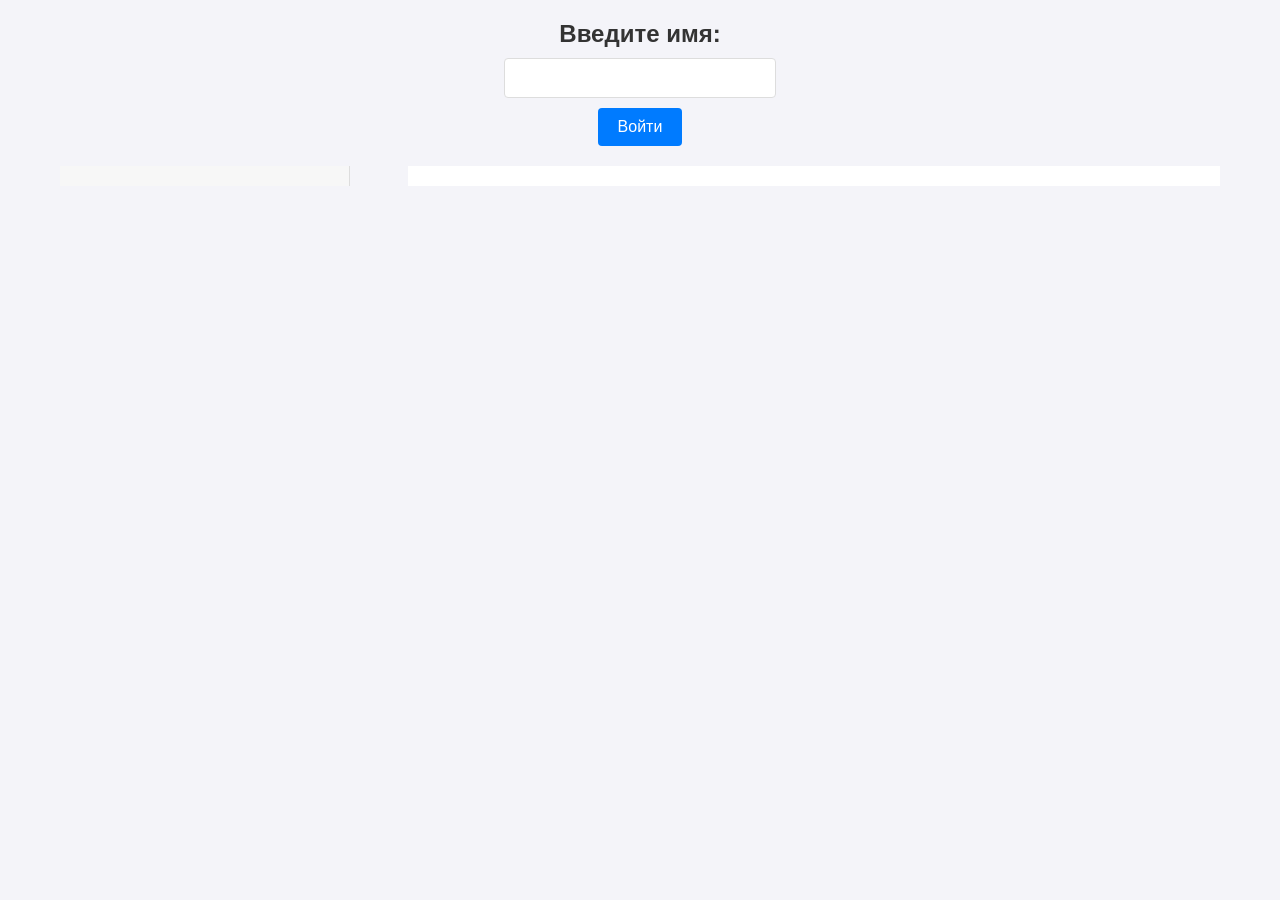
==== src/main/frontend/index.html @ 11faea4d "Finish" ====
<!DOCTYPE html>
<html lang="ru">
<head>
    <meta charset="UTF-8">
    <meta name="viewport" content="width=device-width, initial-scale=1.0">
    <title>WebSocket Chat</title>
    <link rel="stylesheet" href="styles.css">
</head>
<body>
<h2>Введите имя:</h2>
<input type="text" id="usernameInput">
<button id="enterButton" onclick="enterChat()">Войти</button>

<div id="chatWrapper">
    <div id="leftPanel">
        <div id="rooms" style="display:none;">
            <h2>Выберите комнату:</h2>
            <button onclick="connect('room1')">Комната 1</button>
            <button onclick="connect('room2')">Комната 2</button>
        </div>

        <div id="users" style="display:none;">
            <h3>Список пользователей</h3>
            <div id="userList"></div>
        </div>
    </div>

    <div id="rightPanel">
        <div id="privateChatSection" style="display:none;">
            <h3>Личное сообщение</h3>
            <input type="text" id="privateMessageInput" placeholder="Имя пользователя">
            <input type="text" id="privateMessageText" placeholder="Текст сообщения">
            <button onclick="sendPrivateMessage()">Отправить личное сообщение</button>
            <br>
        </div>

        <div id="groupChatSection" style="display:none;">
            <h3>Сообщение в группу</h3>
            <input type="text" id="messageInput">
            <button onclick="sendGroupMessage()">Отправить</button>
        </div>

        <h3 id="header-chat" style="display:none;">Чат</h3>
        <div id="chat" style="display:none;"></div>
    </div>
</div>

<script>
    let socketForEnter;
    let socketForMessagingInChat;
    let socketForPrivateMessaging;
    let username = "";
    let currentRoom = "";
    let userList = [];

    function enterChat() {
        // Проверка имени на пустоту
        username = document.getElementById("usernameInput").value.trim();
        if (!username) {
            alert("Введите имя!");
            return;
        }
        if (username.indexOf(",") !== -1) {
            alert("Запятые в имени запрещены!");
            return;
        }

        // Выключаем возможность ввода имени
        document.getElementById("usernameInput").disabled = true;
        document.getElementById("enterButton").disabled = true;
        document.getElementById("rooms").style.display = "block";
        document.getElementById("users").style.display = "block";

        if (socketForEnter) socketForEnter.close();

        // Сокет для входа
        socketForEnter = new WebSocket(`ws://localhost:8080/enter`);

        // Уведомляем, что мы зашли
        socketForEnter.onopen = () => {
            let json = JSON.stringify({ type: "newSession", username: username });
            socketForEnter.send(json);
        };

        // Получаем текущих пользователей, как только они зарегистрировались
        socketForEnter.onmessage = event => {
            if (event.data.startsWith("users:")) {
                updateUserList(event.data.substring(6));
            }
        };

        socketForEnter.onclose = () => console.log("Соединение socketForEnter закрыто");
    }

    // Подключение к беседе
    function connect(room) {
        // Получаем комнату
        currentRoom = room;

        // Очищаем чат
        document.getElementById('chat').innerHTML = "";

        if (socketForMessagingInChat) socketForMessagingInChat.close();

        socketForMessagingInChat = new WebSocket(`ws://localhost:8080/group-chat?room=${room}`);

        // Хотим получить сообщения
        socketForMessagingInChat.onopen = () => {
            document.getElementById("groupChatSection").style.display = "block";
            document.getElementById("chat").style.display = "block";
            document.getElementById("header-chat").style.display = "block";
            document.getElementById("privateChatSection").style.display = "none";
            let json = JSON.stringify({type: "get_group_messages"});
            socketForMessagingInChat.send(json);
        };

        // Получаем сообщения
        socketForMessagingInChat.onmessage = event => {
            if (event.data.startsWith("messages:")) {
                const messagesText = event.data.substring(10);
                const messagesArray = messagesText.split("\n");
                messagesArray.forEach(message => {
                    if (message.trim() !== "") {
                        document.getElementById('chat').innerHTML += `<p>${message}</p>`;
                    }
                });
            }
        };

        socketForMessagingInChat.onclose = () => console.log("Соединение socketForMessagingInChat закрыто");
    }

    function sendGroupMessage() {
        let message = document.getElementById("messageInput").value;
        if (socketForMessagingInChat && socketForMessagingInChat.readyState === WebSocket.OPEN) {
            let json = JSON.stringify({type: "send_group_message", username: username, currentRoom: currentRoom, message: message});
            socketForMessagingInChat.send(json);

            // Очищаем ввод
            document.getElementById("messageInput").value = "";
        }
    }

    function sendPrivateMessage() {
        let recipient = document.getElementById("privateMessageInput").value;
        let message = document.getElementById("privateMessageText").value;
        if (socketForPrivateMessaging && socketForPrivateMessaging.readyState === WebSocket.OPEN) {
            let json = JSON.stringify({type: "send_private_message", master: username, slave: recipient, message: message});
            socketForPrivateMessaging.send(json);
            document.getElementById("privateMessageText").value = "";
        }
    }

    function updateUserList(users) {
        userList = users.split(",");
        let userListHTML = userList.map(user => `<button onclick="selectUser('${user}')">${user}</button><br><br>`).join("");
        document.getElementById('userList').innerHTML = userListHTML;
    }

    function selectUser(selectedUser) {
        document.getElementById("privateMessageInput").value = selectedUser;
        document.getElementById("privateChatSection").style.display = "block";
        document.getElementById("groupChatSection").style.display = "none";
        document.getElementById("chat").style.display = "block";
        document.getElementById("header-chat").style.display = "block";
        document.getElementById("chat").innerHTML = "";
        document.getElementById("privateMessageText").value = "";

        if (socketForPrivateMessaging) socketForPrivateMessaging.close();

        socketForPrivateMessaging = new WebSocket(`ws://localhost:8080/private-chat?master=${username}&slave=${selectedUser}`);

        // Хотим получить сообщения
        socketForPrivateMessaging.onopen = () => {
            let json = JSON.stringify({type: "get_private_messages", master: username, slave: selectedUser});
            socketForPrivateMessaging.send(json);
        };

        // Хотим получить сообщения
        socketForPrivateMessaging.onmessage = event => {
            if (event.data.startsWith("messages:")) {
                const messagesText = event.data.substring(10);
                const messagesArray = messagesText.split("\n");
                let chatHTML = "";
                messagesArray.forEach(message => {
                    if (message.trim() !== "") {
                        chatHTML += `<p>${message}</p>`;
                    }
                });
                document.getElementById('chat').innerHTML = chatHTML;
            }
        };

        // Получаем сообщения
        socketForEnter.onmessage = event => {
            if (event.data.startsWith("messages:")) {
                const messagesText = event.data.substring(10);
                const formattedMessages = messagesText.replace(/\n/g, "<br>");
                document.getElementById('chat').innerHTML += `<p>${formattedMessages}</p>`;
            }
        };

        socketForEnter.onclose = () => console.log("Соединение socketForEnter закрыто");
        socketForPrivateMessaging.onclose = () => console.log("Соединение socketForPrivateMessaging закрыто");
    }
</script>
</body>
</html>
---- src/main/frontend/styles.css ----
body {
    font-family: Arial, sans-serif;
    background-color: #f4f4f9;
    margin: 0;
    padding: 0;
    display: flex;
    flex-direction: column;
    align-items: center;
    justify-content: flex-start;
    height: 100vh;
}

h2, h3 {
    color: #333;
    margin-bottom: 10px;
}

input[type="text"] {
    padding: 10px;
    font-size: 16px;
    margin-bottom: 10px;
    border: 1px solid #ddd;
    border-radius: 4px;
    width: 250px;
    transition: all 0.3s ease;
}

input[type="text"]:focus {
    border-color: #007bff;
    outline: none;
}

button {
    background-color: #007bff;
    color: white;
    padding: 10px 20px;
    border: none;
    border-radius: 4px;
    cursor: pointer;
    font-size: 16px;
    transition: background-color 0.3s ease;
}

button:hover {
    background-color: #0056b3;
}

#rooms, #users, #privateChatSection, #groupChatSection, #chat {
    background-color: white;
    padding: 20px;
    border-radius: 8px;
    box-shadow: 0 2px 5px rgba(0, 0, 0, 0.1);
    margin-top: 20px;
    width: 100%;
    max-width: 350px;
    display: flex;
    flex-direction: column;
    align-items: center;
}

#userList {
    background-color: white;
    color: #333;
    padding: 10px;
    border-radius: 5px;
}

#userList button {
    background-color: #007bff;
    color: white;
    border: none;
    padding: 5px 10px;
    margin: 5px 0;
    border-radius: 3px;
    cursor: pointer;
}

#userList button:hover {
    background-color: #0056b3;
}

#header-chat, #chat, #privateChatSection, #groupChatSection {
    display: none;
}

#chatWrapper {
    display: flex;
    justify-content: space-between;
    width: 100%;
    max-width: 1200px;
    padding: 20px;
    box-sizing: border-box;
}

#leftPanel {
    width: 25%;
    padding: 10px;
    background-color: #f7f7f7;
    border-right: 1px solid #ddd;
    box-sizing: border-box;
}

#rightPanel {
    width: 70%;
    padding: 10px;
    background-color: #fff;
    box-sizing: border-box;
}

#chat p {
    margin: 10px 0;
    padding: 12px;
    background-color: #e8f4f8;
    border-radius: 12px;
    max-width: 75%;
    align-self: flex-start;
    border-left: 5px solid #007bff;
}

#chat p:nth-child(odd) {
    background-color: #d1f7d1;
    align-self: flex-end;
}

#messageInput {
    width: 90%;
    padding: 8px;
    margin-top: 10px;
}

#sendButton {
    padding: 8px 15px;
    background-color: #007bff;
    color: white;
    border: none;
    cursor: pointer;
}

#sendButton:hover {
    background-color: #0056b3;
}

#chat {
    padding: 20px;
    max-height: 500px;
    overflow-y: auto;
    background-color: #f2f3f5;
    border-radius: 12px;
    display: flex;
    flex-direction: column;
    gap: 15px;
}

.message {
    padding: 12px 18px;
    border-radius: 20px;
    font-size: 14px;
    line-height: 1.6;
    width: 100%;
    word-wrap: break-word;
    display: inline-block;
    box-shadow: 0 3px 8px rgba(0, 0, 0, 0.1);
    transition: all 0.3s ease;
    position: relative;
}

.message.user {
    background-color: #0066cc;
    color: #333;
    align-self: flex-end;
    max-width: 80%;
}

.message.other {
    background-color: #e0e0e0;
    color: #333;
    align-self: flex-start;
    max-width: 80%;
}

.message:hover {
    transform: scale(1.05);
    box-shadow: 0 6px 15px rgba(0, 0, 0, 0.15);
}
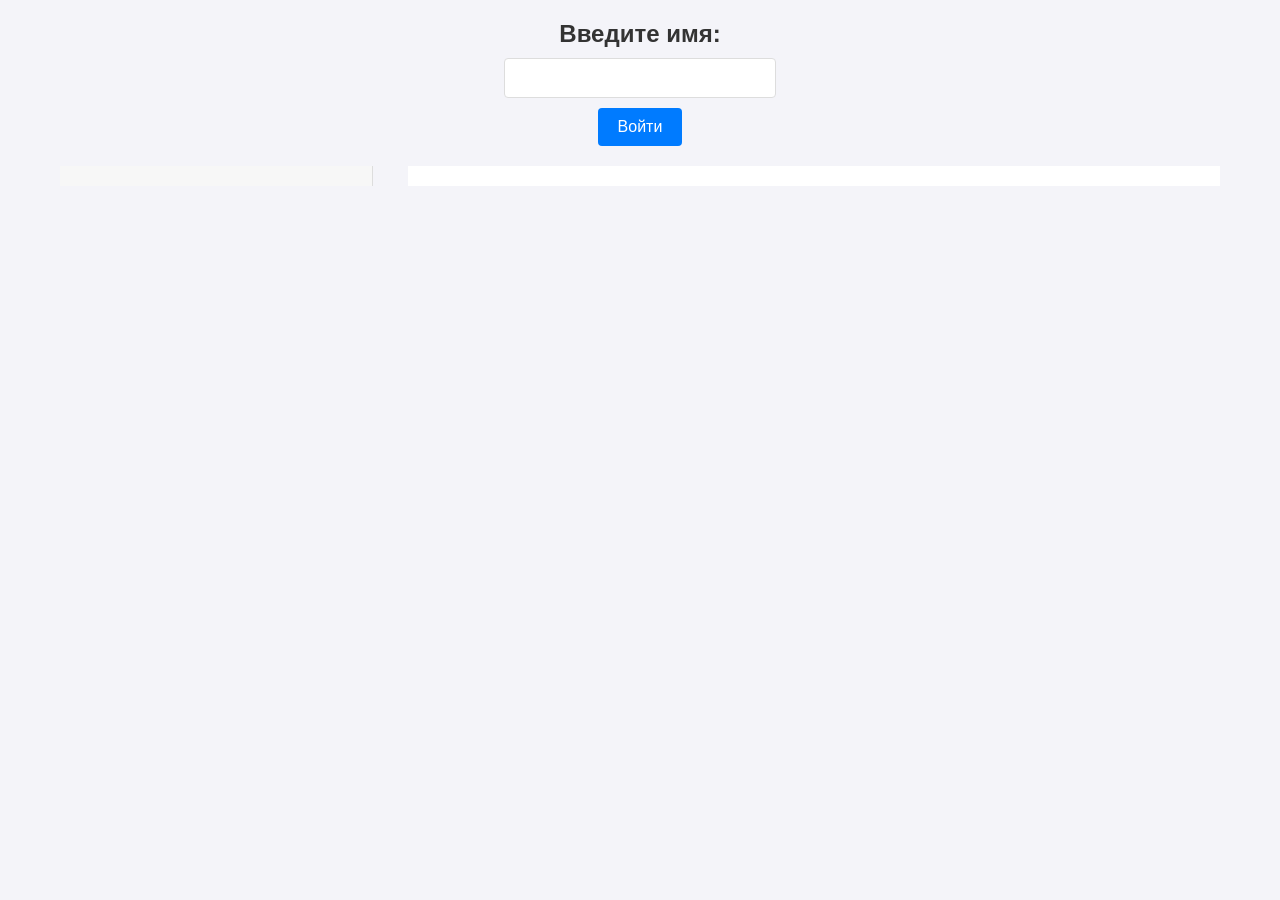
==== commit f6e961e1: "Finish code" ====
--- a/src/main/frontend/index.html
+++ b/src/main/frontend/index.html
@@ -121,7 +121,7 @@
                 const messagesArray = messagesText.split("\n");
                 messagesArray.forEach(message => {
                     if (message.trim() !== "") {
-                        document.getElementById('chat').innerHTML += `<p>${message}</p>`;
+                        document.getElementById('chat').innerHTML += `<p class="message">${message}</p>`;
                     }
                 });
             }
@@ -184,7 +184,7 @@
                 let chatHTML = "";
                 messagesArray.forEach(message => {
                     if (message.trim() !== "") {
-                        chatHTML += `<p>${message}</p>`;
+                        chatHTML += `<p class="message">${message}</p>`;
                     }
                 });
                 document.getElementById('chat').innerHTML = chatHTML;
@@ -196,7 +196,7 @@
             if (event.data.startsWith("messages:")) {
                 const messagesText = event.data.substring(10);
                 const formattedMessages = messagesText.replace(/\n/g, "<br>");
-                document.getElementById('chat').innerHTML += `<p>${formattedMessages}</p>`;
+                document.getElementById('chat').innerHTML += `<p class="message">${formattedMessages}</p>`;
             }
         };
 
--- a/src/main/frontend/styles.css
+++ b/src/main/frontend/styles.css
@@ -52,7 +52,7 @@
     box-shadow: 0 2px 5px rgba(0, 0, 0, 0.1);
     margin-top: 20px;
     width: 100%;
-    max-width: 350px;
+    max-width: 250px;
     display: flex;
     flex-direction: column;
     align-items: center;
@@ -93,7 +93,7 @@
 }
 
 #leftPanel {
-    width: 25%;
+    width: 27%;
     padding: 10px;
     background-color: #f7f7f7;
     border-right: 1px solid #ddd;
@@ -154,7 +154,7 @@
 .message {
     padding: 12px 18px;
     border-radius: 20px;
-    font-size: 14px;
+    font-size: 16px;
     line-height: 1.6;
     width: 100%;
     word-wrap: break-word;
@@ -164,21 +164,8 @@
     position: relative;
 }
 
-.message.user {
-    background-color: #0066cc;
-    color: #333;
-    align-self: flex-end;
-    max-width: 80%;
-}
-
-.message.other {
-    background-color: #e0e0e0;
-    color: #333;
-    align-self: flex-start;
-    max-width: 80%;
-}
-
 .message:hover {
     transform: scale(1.05);
     box-shadow: 0 6px 15px rgba(0, 0, 0, 0.15);
+    z-index: 1;
 }
